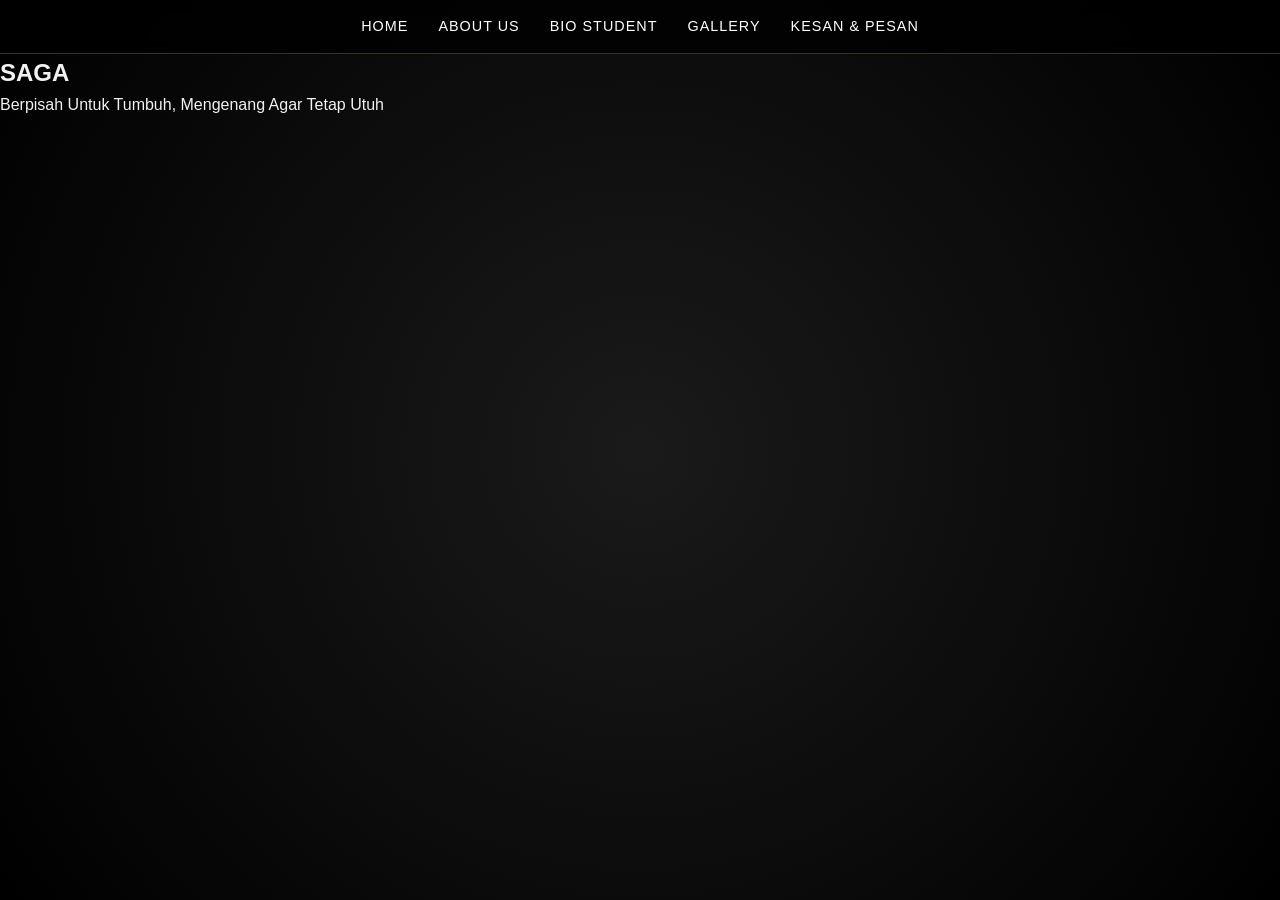
==== index.html @ 1b7cb2b1 "Add files via upload" ====
<!DOCTYPE html>
<html lang="en">
<head>
  <meta charset="UTF-8" />
  <meta name="viewport" content="width=device-width, initial-scale=1.0" />
  <title>SAGA | Home</title>
  <link rel="stylesheet" href="style.css" />
</head>
<body>

  <div class="background_page"></div>
  
 <nav>
    <a href="index.html">Home</a>
    <a href="about.html">About Us</a>
    <a href="bio.html">Bio Student</a>
    <a href="gallery.html">Gallery</a>
    <a href="pesan.html">Kesan & Pesan</a>
  </nav>

  <section class="hero-center fade-in">
    <h1>SAGA</h1>
    <p>Berpisah Untuk Tumbuh, Mengenang Agar Tetap Utuh</p>
  </section>

</body>
</html>
---- style.css ----
/* 🚀 RESET & BASE */
* {
    margin: 0;
    padding: 0;
    box-sizing: border-box;
}

body {
    background: #000;
    color: #f1f1f1;
    font-family: 'Inter', sans-serif;
    line-height: 1.6;
    overflow-x: hidden;
}

/* 🌌 OPTIMIZED SPACE BACKGROUND */
.background_page {
    width: 100%;
    height: 100vh;
    background: radial-gradient(circle at center, #1a1a1a 0%, #000 100%);
    position: fixed;
    top: 0; left: 0;
    z-index: -2;
}

/* 🧭 NAVIGATION */
nav {
    display: flex;
    justify-content: center;
    background: rgba(0, 0, 0, 0.8);
    backdrop-filter: blur(10px);
    padding: 15px;
    position: sticky;
    top: 0;
    z-index: 100;
    border-bottom: 1px solid rgba(189, 159, 103, 0.3);
}

nav a {
    color: #fff;
    text-decoration: none;
    margin: 0 15px;
    font-size: 0.9rem;
    transition: 0.3s;
    text-transform: uppercase;
    letter-spacing: 1px;
}

nav a:hover { color: #bd9f67; }

/* 📱 RESPONSIVE GRID */
.responsive-grid {
    display: grid;
    grid-template-columns: repeat(auto-fill, minmax(200px, 1fr));
    gap: 20px;
    padding: 20px;
}

.card {
    background: rgba(255, 255, 255, 0.05);
    border-radius: 15px;
    overflow: hidden;
    text-align: center;
    border: 1px solid rgba(189, 159, 103, 0.1);
    transition: 0.3s;
}

.card img {
    width: 100%;
    height: 250px;
    object-fit: cover;
    display: block; /* Menghilangkan gap bawah gambar */
}

/* ☄️ METEOR EFFECT (GPU Accelerated) */
.star-container {
    position: fixed;
    top: 0; left: 0; width: 100%; height: 100%;
    pointer-events: none; z-index: -1;
}

.meteor {
    position: absolute;
    width: 2px; height: 2px;
    background: #fff;
    border-radius: 50%;
    box-shadow: 0 0 10px #fff;
    animation: meteorAnim 4s linear infinite;
    opacity: 0;
    will-change: transform;
}

@keyframes meteorAnim {
    0% { transform: rotate(315deg) translateX(0); opacity: 0; }
    10% { opacity: 1; }
    100% { transform: rotate(315deg) translateX(-1000px); opacity: 0; }
}
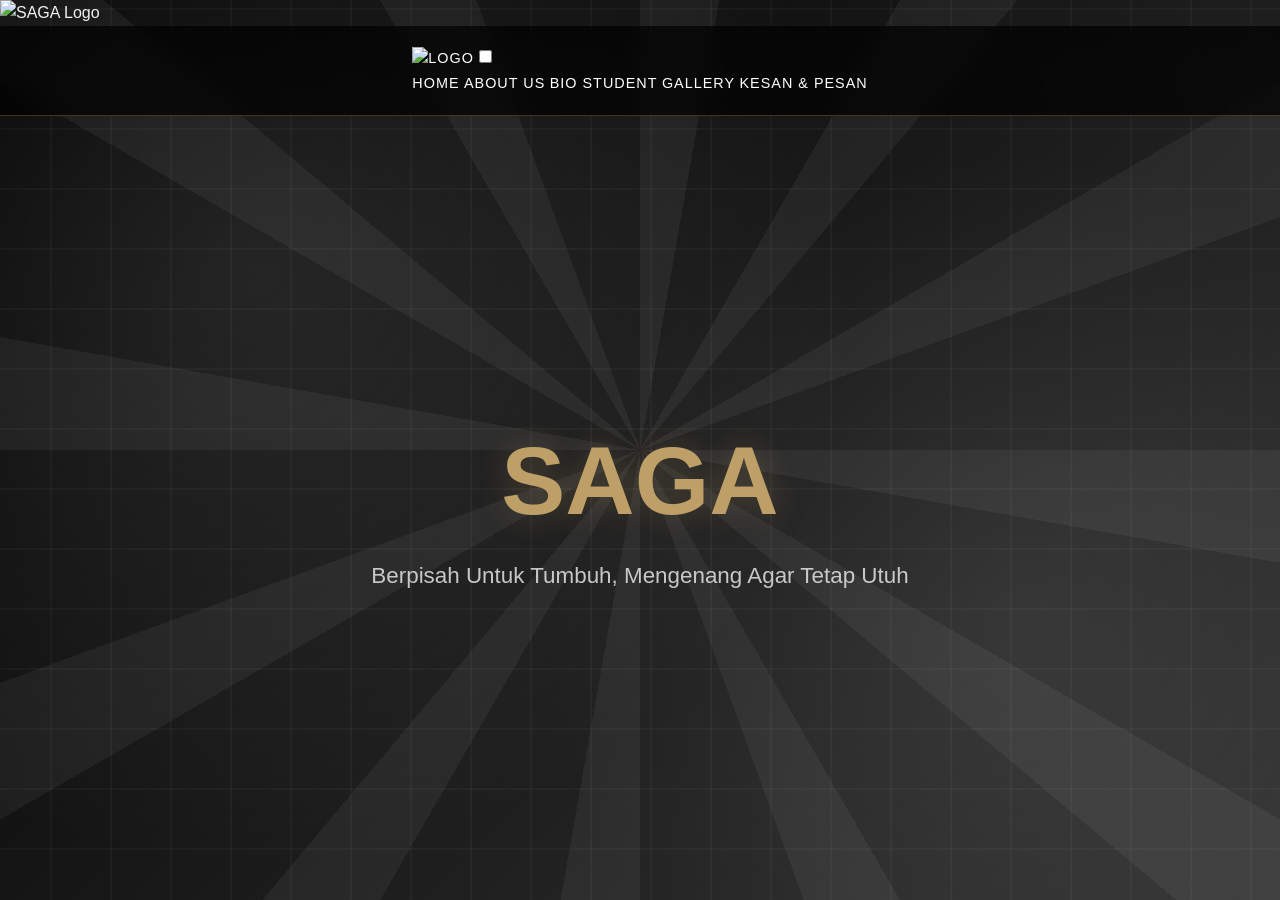
==== commit 1f0c55c3: "Update index.html" ====
--- a/index.html
+++ b/index.html
@@ -10,13 +10,49 @@
 
   <div class="background_page"></div>
   
- <nav>
-    <a href="index.html">Home</a>
-    <a href="about.html">About Us</a>
-    <a href="bio.html">Bio Student</a>
-    <a href="gallery.html">Gallery</a>
-    <a href="pesan.html">Kesan & Pesan</a>
-  </nav>
+<div id="preloader">
+    <div class="loader-content">
+        <img src="logosaga.png" alt="SAGA Logo" class="loader-logo">
+    </div>
+</div>
+
+<nav class="navbar">
+  <div class="nav-container">
+    <a href="index.html" class="nav-logo">
+        <img src="logosaga.png" alt="Logo">
+        <span></span>
+    </a>
+    
+    <input type="checkbox" id="nav-check">
+    <label for="nav-check" class="nav-btn">
+      <span></span>
+      <span></span>
+      <span></span>
+    </label>
+    
+    <div class="nav-links">
+      <a href="index.html">Home</a>
+      <a href="about.html">About Us</a>
+      <a href="bio.html">Bio Student</a>
+      <a href="gallery.html">Gallery</a>
+      <a href="pesan.html">Kesan & Pesan</a>
+    </div>
+  </div>
+</nav>
+
+<script>
+    window.addEventListener('load', function() {
+        const loader = document.getElementById('preloader');
+        if (loader) {
+            setTimeout(() => {
+                loader.classList.add('fade-out');
+                setTimeout(() => {
+                    loader.style.display = 'none';
+                }, 1000); 
+            }, 1500); 
+        }
+    });
+</script>
 
   <section class="hero-center fade-in">
     <h1>SAGA</h1>
@@ -24,4 +60,4 @@
   </section>
 
 </body>
-</html>+</html>
--- a/style.css
+++ b/style.css
@@ -8,90 +8,291 @@
 body {
     background: #000;
     color: #f1f1f1;
-    font-family: 'Inter', sans-serif;
+    font-family: 'Inter', 'Segoe UI', Roboto, sans-serif;
     line-height: 1.6;
     overflow-x: hidden;
 }
 
-/* 🌌 OPTIMIZED SPACE BACKGROUND */
+/* 🌌 SPACE BACKGROUND (Fixed & Responsive) */
 .background_page {
     width: 100%;
     height: 100vh;
-    background: radial-gradient(circle at center, #1a1a1a 0%, #000 100%);
+    background: linear-gradient(135deg, #000000 0%, #333333 100%);
     position: fixed;
-    top: 0; left: 0;
+    top: 0;
+    left: 0;
     z-index: -2;
-}
-
-/* 🧭 NAVIGATION */
+    overflow: hidden;
+    box-shadow:
+        100px 200px 1px rgba(255, 255, 255, 0.8),
+        300px 150px 2px rgba(255, 255, 255, 0.6),
+        500px 300px 1px rgba(255, 255, 255, 0.9),
+        700px 100px 3px rgba(255, 255, 255, 0.7),
+        200px 400px 2px rgba(255, 255, 255, 0.8),
+        400px 600px 1px rgba(255, 255, 255, 0.6),
+        600px 500px 3px rgba(255, 255, 255, 0.9),
+        800px 300px 2px rgba(255, 255, 255, 0.7);
+}
+
+.background_page::before {
+    content: "";
+    position: absolute;
+    width: 100%; height: 100%;
+    background: radial-gradient(circle at 20% 30%, rgba(255, 255, 255, 0.1) 0%, transparent 50%),
+                repeating-conic-gradient(from 0deg at 50% 50%, rgba(255, 255, 255, 0.05) 0deg, rgba(255, 255, 255, 0.05) 10deg, transparent 10deg, transparent 30deg);
+    box-shadow:
+        50px 50px 2px rgba(255, 255, 255, 0.7),
+        250px 300px 1px rgba(255, 255, 255, 0.8),
+        450px 150px 3px rgba(255, 255, 255, 0.6),
+        650px 400px 2px rgba(255, 255, 255, 0.9),
+        850px 600px 1px rgba(255, 255, 255, 0.7),
+        150px 450px 3px rgba(255, 255, 255, 0.8);
+}
+
+.background_page::after {
+    content: "";
+    position: absolute;
+    width: 100%; height: 100%;
+    background: radial-gradient(circle at 80% 70%, rgba(255, 255, 255, 0.08) 0%, transparent 40%),
+                repeating-linear-gradient(0deg, transparent, transparent 50px, rgba(255, 255, 255, 0.03) 50px, rgba(255, 255, 255, 0.03) 52px, transparent 52px, transparent 60px),
+                repeating-linear-gradient(90deg, transparent, transparent 50px, rgba(255, 255, 255, 0.03) 50px, rgba(255, 255, 255, 0.03) 52px, transparent 52px, transparent 60px);
+    box-shadow:
+        75px 125px 1px rgba(255, 255, 255, 0.6),
+        275px 225px 2px rgba(255, 255, 255, 0.8),
+        475px 325px 3px rgba(255, 255, 255, 0.7),
+        675px 175px 1px rgba(255, 255, 255, 0.9),
+        875px 275px 2px rgba(255, 255, 255, 0.6),
+        125px 375px 3px rgba(255, 255, 255, 0.8);
+}
+
+/* 🧭 NAVBAR */
 nav {
-    display: flex;
-    justify-content: center;
-    background: rgba(0, 0, 0, 0.8);
-    backdrop-filter: blur(10px);
-    padding: 15px;
     position: sticky;
     top: 0;
     z-index: 100;
+    background: rgba(0, 0, 0, 0.7);
+    backdrop-filter: blur(10px);
+    padding: 1.2rem;
+    display: flex;
+    justify-content: center;
+    gap: 25px;
     border-bottom: 1px solid rgba(189, 159, 103, 0.3);
 }
 
 nav a {
     color: #fff;
     text-decoration: none;
-    margin: 0 15px;
+    font-weight: 500;
+    transition: 0.3s;
     font-size: 0.9rem;
-    transition: 0.3s;
     text-transform: uppercase;
     letter-spacing: 1px;
 }
 
 nav a:hover { color: #bd9f67; }
 
-/* 📱 RESPONSIVE GRID */
+/* 🏠 HERO SECTION */
+.hero-center {
+    height: 85vh;
+    display: flex;
+    flex-direction: column;
+    justify-content: center;
+    align-items: center;
+    text-align: center;
+}
+
+.hero-center h1 {
+    font-size: clamp(3rem, 12vw, 6rem);
+    color: #bd9f67;
+    text-shadow: 0 0 30px rgba(189, 159, 103, 0.3);
+}
+
+.hero-center p {
+    font-size: clamp(1rem, 4vw, 1.4rem);
+    opacity: 0.8;
+}
+
+/* 🗂️ CONTAINERS & GRIDS */
+.main-container {
+    max-width: 1100px;
+    margin: 40px auto;
+    padding: 0 20px;
+}
+
 .responsive-grid {
     display: grid;
-    grid-template-columns: repeat(auto-fill, minmax(200px, 1fr));
+    grid-template-columns: repeat(auto-fill, minmax(250px, 1fr));
+    gap: 30px;
+}
+
+/* 🗂️ UPDATED GRIDS FOR 42 STUDENTS */
+.responsive-grid {
+    display: grid;
+    /* Mengubah min-width menjadi 180px agar lebih banyak kolom per baris */
+    grid-template-columns: repeat(auto-fill, minmax(180px, 1fr)); 
     gap: 20px;
-    padding: 20px;
-}
-
+}
+
+/* 🗂️ GRID OPTIMIZATION FOR 42 STUDENTS */
+.responsive-grid {
+    display: grid;
+    /* Menggunakan 180px agar muat lebih banyak kolom di desktop */
+    grid-template-columns: repeat(auto-fill, minmax(180px, 1fr));
+    gap: 20px;
+    padding-bottom: 50px;
+}
+
+/* 👤 BIO CARDS WITH HOVER PRESERVED */
 .card {
     background: rgba(255, 255, 255, 0.05);
+    backdrop-filter: blur(8px);
     border-radius: 15px;
     overflow: hidden;
+    transition: 0.4s ease; /* Transisi halus untuk hover */
+    border: 1px solid rgba(189, 159, 103, 0.2);
     text-align: center;
-    border: 1px solid rgba(189, 159, 103, 0.1);
+    padding-bottom: 15px;
+}
+
+/* Mempertahankan efek hover lama Anda */
+.card:hover {
+    transform: translateY(-10px); /* Card naik saat di-hover */
+    border-color: #bd9f67; /* Border menyala emas */
+    background: rgba(255, 255, 255, 0.08);
+}
+
+.card img { 
+    width: 100%; 
+    height: 230px; /* Sedikit lebih pendek agar grid rapi */
+    object-fit: cover; 
+}
+
+.card h2 { 
+    color: #bd9f67; 
+    margin: 12px 0 5px; 
+    font-size: 1.1rem; 
+    text-transform: capitalize;
+}
+
+.card p { color: #ccc; font-size: 0.85rem; }
+
+/* 📱 MOBILE OPTIMIZATION */
+@media (max-width: 600px) {
+    .responsive-grid { 
+        grid-template-columns: repeat(2, 1fr); 
+        gap: 12px; 
+    }
+    .card img { height: 180px; }
+}
+/* 🖼️ GALLERY */
+.gallery-img {
+    width: 100%;
+    aspect-ratio: 1/1;
+    object-fit: cover;
+    border-radius: 10px;
+    border: 1px solid rgba(189, 159, 103, 0.2);
     transition: 0.3s;
-}
-
-.card img {
-    width: 100%;
-    height: 250px;
-    object-fit: cover;
-    display: block; /* Menghilangkan gap bawah gambar */
-}
-
-/* ☄️ METEOR EFFECT (GPU Accelerated) */
+    cursor: pointer;
+}
+
+.gallery-img:hover {
+    transform: scale(1.05);
+    border-color: #bd9f67;
+}
+
+/* 📱 MOBILE OPTIMIZATION */
+@media (max-width: 600px) {
+    .responsive-grid { grid-template-columns: repeat(2, 1fr); gap: 15px; }
+    .card img { height: 200px; }
+    nav { gap: 12px; padding: 1rem; }
+    nav a { font-size: 0.75rem; }
+}
+
+.fade-in { animation: fadeIn 1.5s ease-out; }
+@keyframes fadeIn { from { opacity: 0; transform: translateY(10px); } to { opacity: 1; transform: translateY(0); } }
+
+/* 🔗 LINK CARD & BUTTON STYLES */
+.card-link {
+    text-decoration: none;
+    color: inherit;
+    display: block;
+}
+
+.btn-instagram {
+    display: inline-block;
+    padding: 12px 30px;
+    border: 2px solid #bd9f67;
+    color: #bd9f67;
+    text-decoration: none;
+    border-radius: 50px;
+    font-weight: bold;
+    transition: all 0.3s ease;
+    text-transform: uppercase;
+    letter-spacing: 1px;
+    margin-top: 10px;
+}
+
+.btn-instagram:hover {
+    background: #bd9f67;
+    color: #000;
+    box-shadow: 0 0 20px rgba(189, 159, 103, 0.4);
+    transform: scale(1.05);
+}
+/* 🌠 METEOR EFFECT */
 .star-container {
     position: fixed;
-    top: 0; left: 0; width: 100%; height: 100%;
-    pointer-events: none; z-index: -1;
+    top: 0;
+    left: 0;
+    width: 100%;
+    height: 100%;
+    z-index: -1; /* Di atas background_page tapi di bawah konten */
+    overflow: hidden;
+    pointer-events: none;
 }
 
 .meteor {
     position: absolute;
-    width: 2px; height: 2px;
+    top: 50%;
+    left: 50%;
+    width: 2px;
+    height: 2px;
     background: #fff;
     border-radius: 50%;
-    box-shadow: 0 0 10px #fff;
-    animation: meteorAnim 4s linear infinite;
+    box-shadow: 0 0 0 4px rgba(255, 255, 255, 0.1), 
+                0 0 0 8px rgba(255, 255, 255, 0.1), 
+                0 0 20px rgba(255, 255, 255, 1);
+    animation: animate meteor 3s linear infinite;
     opacity: 0;
-    will-change: transform;
-}
-
-@keyframes meteorAnim {
-    0% { transform: rotate(315deg) translateX(0); opacity: 0; }
-    10% { opacity: 1; }
-    100% { transform: rotate(315deg) translateX(-1000px); opacity: 0; }
-}+}
+
+.meteor::before {
+    content: '';
+    position: absolute;
+    top: 50%;
+    transform: translateY(-50%);
+    width: 300px;
+    height: 1px;
+    background: linear-gradient(90deg, #fff, transparent);
+}
+
+/* Animasi Pergerakan */
+@keyframes meteor {
+    0% {
+        transform: rotate(315deg) translateX(0);
+        opacity: 1;
+    }
+    70% {
+        opacity: 1;
+    }
+    100% {
+        transform: rotate(315deg) translateX(-1000px);
+        opacity: 0;
+    }
+}
+
+/* Posisi & Delay Berbeda untuk Setiap Meteor */
+.meteor:nth-child(1) { top: 0; right: 0; left: initial; animation-delay: 0s; animation-duration: 1s; }
+.meteor:nth-child(2) { top: 0; right: 80px; left: initial; animation-delay: 0.2s; animation-duration: 3s; }
+.meteor:nth-child(3) { top: 80px; right: 0; left: initial; animation-delay: 0.4s; animation-duration: 2s; }
+.meteor:nth-child(4) { top: 0; right: 180px; left: initial; animation-delay: 0.6s; animation-duration: 1.5s; }
+.meteor:nth-child(5) { top: 0; right: 400px; left: initial; animation-delay: 0.8s; animation-duration: 2.5s; }
